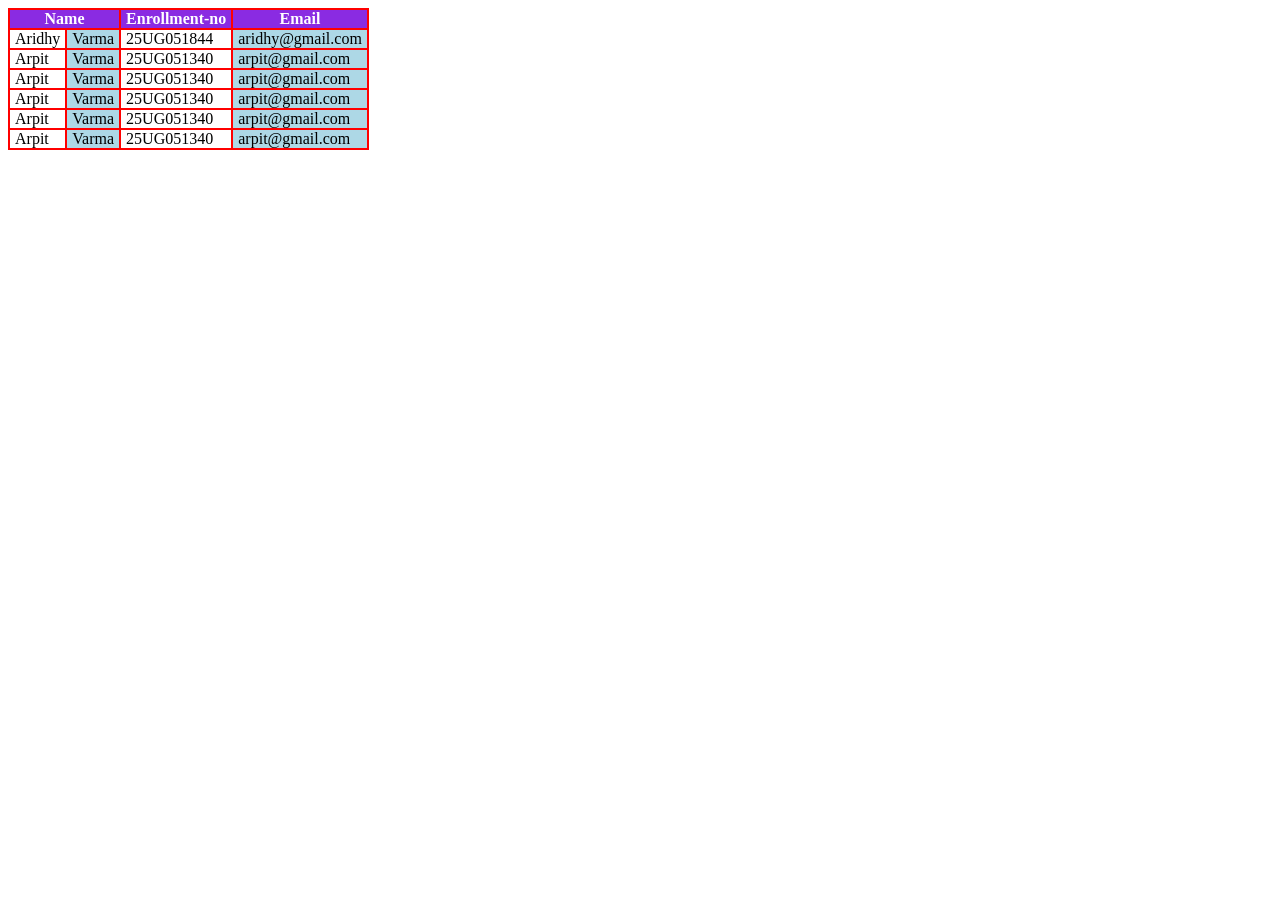
==== day3.html @ 4d5e8f5e "day 4" ====
<!DOCTYPE html>
<html lang="en">
<head>
    <meta charset="UTF-8">
    <meta name="viewport" content="width=device-width, initial-scale=1.0">
    <title>Document</title>
</head>
<body>
    <style>
        table,tr,td,th {
            border: 2px solid red;
            border-collapse: collapse;
        }

        td,th{
            padding: 0px 5px 0px 5px;
        }

        th{
            background-color: blueviolet;
            color: white;
        }

        td:nth-child(even){
            background-color: lightblue;
        }
    </style>

    <table>
        <tr>
            <th colspan="2">Name</th>
            <th>Enrollment-no</th>
            <th>Email</th>
        </tr>
        <tr>
            <td>Aridhy</td>
            <td>Varma</td>
            <td>25UG051844</td>
            <td>aridhy@gmail.com</td>
        </tr>
        <tr>
            <td>Arpit</td>
            <td>Varma</td>
            <td>25UG051340</td>
            <td>arpit@gmail.com</td>
        </tr>
         <tr>
            <td>Arpit</td>
            <td>Varma</td>
            <td>25UG051340</td>
            <td>arpit@gmail.com</td>
        </tr>
         <tr>
            <td>Arpit</td>
            <td>Varma</td>
            <td>25UG051340</td>
            <td>arpit@gmail.com</td>
        </tr>
         <tr>
            <td>Arpit</td>
            <td>Varma</td>
            <td>25UG051340</td>
            <td>arpit@gmail.com</td>
        </tr>
         <tr>
            <td>Arpit</td>
            <td>Varma</td>
            <td>25UG051340</td>
            <td>arpit@gmail.com</td>
        </tr>
    </table>
</body>
</html>
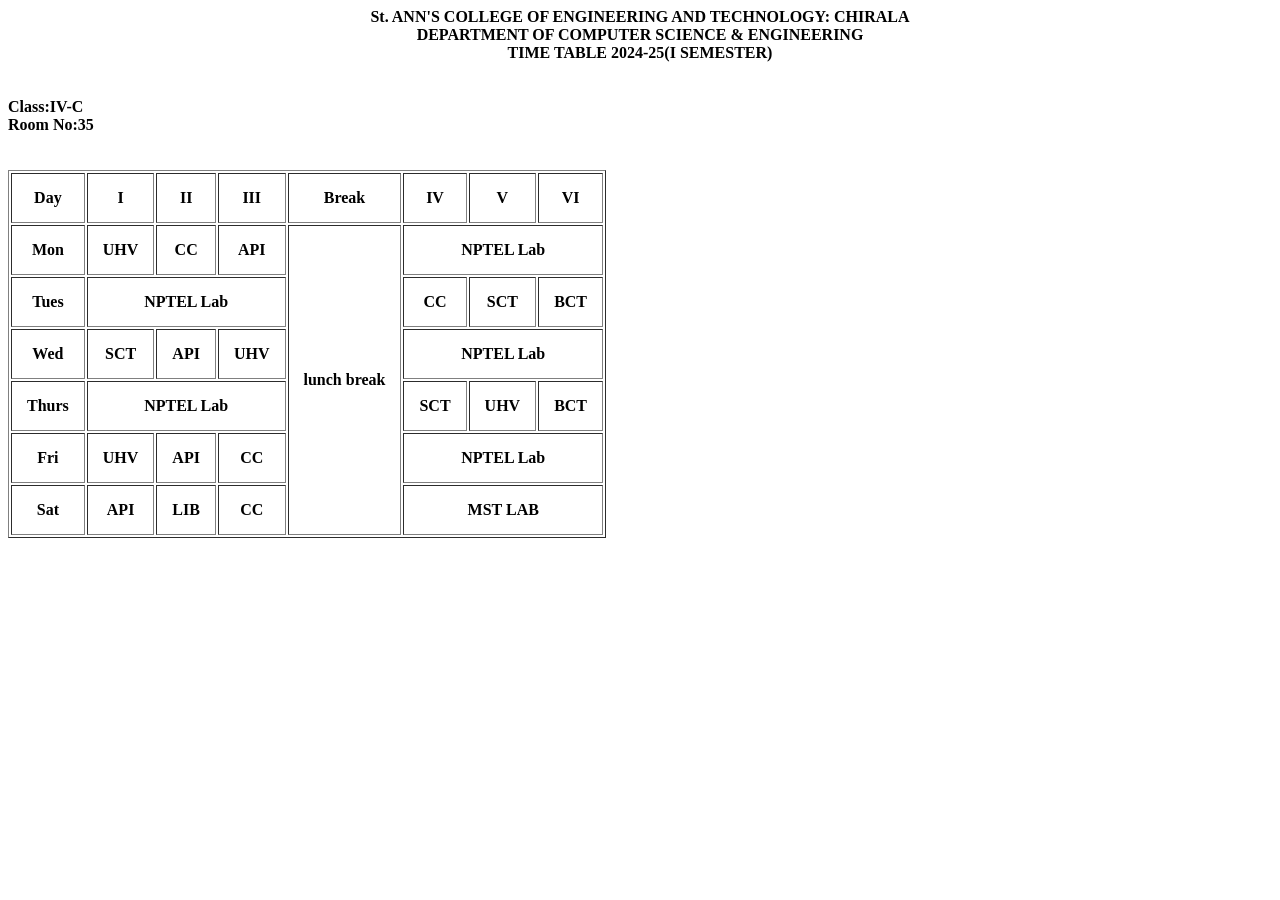
==== commit 4c9014ca: "Update tables.html" ====
--- a/day3.html
+++ b/day3.html
@@ -1,73 +1,74 @@
 <!DOCTYPE html>
-<html lang="en">
+<html>
 <head>
-    <meta charset="UTF-8">
-    <meta name="viewport" content="width=device-width, initial-scale=1.0">
-    <title>Document</title>
+<title> Time table </title>
 </head>
 <body>
-    <style>
-        table,tr,td,th {
-            border: 2px solid red;
-            border-collapse: collapse;
-        }
+<caption><center><b> St. ANN'S COLLEGE OF ENGINEERING AND TECHNOLOGY: CHIRALA <br>
+          DEPARTMENT OF COMPUTER SCIENCE & ENGINEERING <br>
+              TIME TABLE 2024-25(I SEMESTER) </center> </caption>
+              <br><br>
+<caption>Class:IV-C</caption>
+<br>
+<caption> Room No:35</caption>
+<table border="1px" cellpadding="15">
 
-        td,th{
-            padding: 0px 5px 0px 5px;
-        }
+<br> <br> <br>
+<tr>
+<th> Day </th>
+<th> I </th>
+<th> II </th>
+<th> III </th>
+<th> Break </th>
+<th> IV </th>
+<th> V </th>
+<th> VI </th>
+</tr>
+<tr>
+<th> Mon </th>
+<th> UHV </th>
+<th> CC </th>
+<th> API </th>
+<th valign="vertical" rowspan="6" cellspacing="2"> lunch break </th>
+<th align="horizontal" colspan="3"> NPTEL Lab  </th>
 
-        th{
-            background-color: blueviolet;
-            color: white;
-        }
+</tr>
+<tr>
+<th>Tues </th>
+<th align="horizontal" colspan="3"> NPTEL Lab  </th>
+<th>CC </th>
+<th>SCT</th>
+<th> BCT</th>
+</tr>
+<tr>
+<th>Wed </th>
+<th>SCT </th>
+<th> API </th>
+<th> UHV</th>
+<th align="horizontal" colspan="3"> NPTEL Lab  </th>
+</tr>
+<tr>
+<th>Thurs </th>
+<th align="horizontal" colspan="3"> NPTEL Lab  </th>
+<th> SCT</th>
+<th> UHV</th>
+<th> BCT</th>
+</tr>
+<tr>
+<th> Fri </th>
+<th> UHV </th>
+<th> API </th>
+<th> CC </th>
+<th align="horizontal" colspan="3"> NPTEL Lab  </th>
+</tr>
+<tr>
+<th> Sat </th>
+<th> API </th>
+<th> LIB </th>
+<th> CC </th>
+<th align="horizontal" colspan="3"> MST LAB </th>
+</tr>
 
-        td:nth-child(even){
-            background-color: lightblue;
-        }
-    </style>
-
-    <table>
-        <tr>
-            <th colspan="2">Name</th>
-            <th>Enrollment-no</th>
-            <th>Email</th>
-        </tr>
-        <tr>
-            <td>Aridhy</td>
-            <td>Varma</td>
-            <td>25UG051844</td>
-            <td>aridhy@gmail.com</td>
-        </tr>
-        <tr>
-            <td>Arpit</td>
-            <td>Varma</td>
-            <td>25UG051340</td>
-            <td>arpit@gmail.com</td>
-        </tr>
-         <tr>
-            <td>Arpit</td>
-            <td>Varma</td>
-            <td>25UG051340</td>
-            <td>arpit@gmail.com</td>
-        </tr>
-         <tr>
-            <td>Arpit</td>
-            <td>Varma</td>
-            <td>25UG051340</td>
-            <td>arpit@gmail.com</td>
-        </tr>
-         <tr>
-            <td>Arpit</td>
-            <td>Varma</td>
-            <td>25UG051340</td>
-            <td>arpit@gmail.com</td>
-        </tr>
-         <tr>
-            <td>Arpit</td>
-            <td>Varma</td>
-            <td>25UG051340</td>
-            <td>arpit@gmail.com</td>
-        </tr>
-    </table>
+</table>
 </body>
-</html>+</html>
